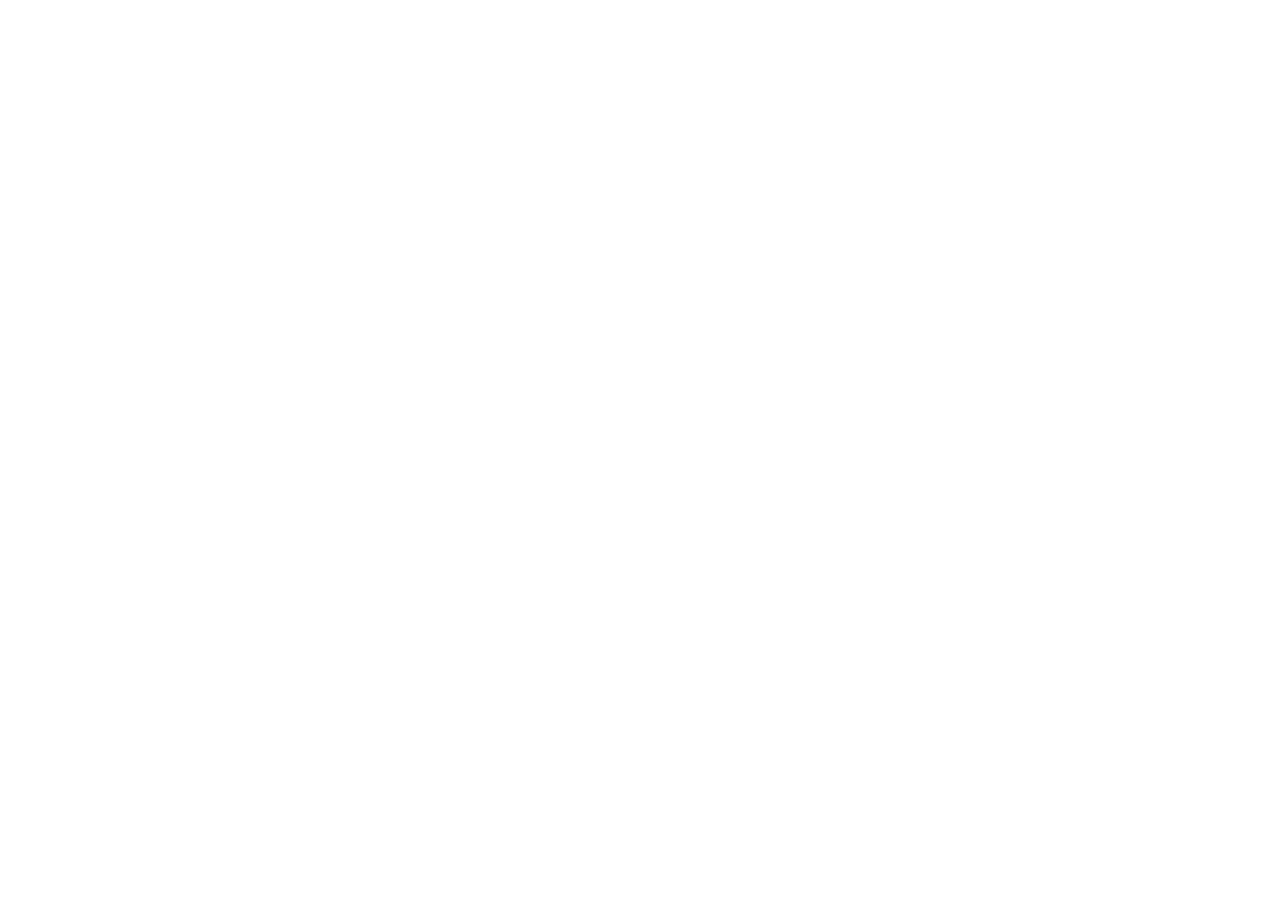
==== mandelbrot/index.html @ 4a5de6e5 "able to write a raw pixel array in a HardWorker and render it" ====
<!doctype html5>
<html>
<head>
    <title>Mandelbrot Set</title>
    <style>
        body {
            margin: 0;
            padding: 0;
        }
        #canvas {
            position: absolute;
            top: 10px;
            left: 10px;
        }
    </style>
    <script src="../lib/require.js"></script>
    <script>
        document.addEventListener("DOMContentLoaded", function(event) {
            require(["../HardWorker/HardWorker"], function(HardWorker) {
                var canvas = document.getElementById("canvas");
                var context = canvas.getContext("2d");
                var hw = new HardWorker({url:"../HardWorker/mainHardWorker.js"});

                hw.loadScript("lib/require.js", function() {
                    hw.loadModule({path: "../mandelbrot/mandelbrot.js", trigger:"mandelbrot"}, getMandelbrot, main);
                });

                function init () {
                    /*
                    canvas.setAttribute("width", window.innerWidth);
                    canvas.setAttribute("height", window.innerHeight);
                    */
                    canvas.setAttribute("width", 4);
                    canvas.setAttribute("height", 2);
                    //canvas.style.width = window.innerWidth;
                    //canvas.style.height = window.innerHeight;
                }

                function main() {
                    init();
                    window.hw = hw;
                    hw.trigger("mandelbrot");
                }

                function getMandelbrot(data) {
                    buildBMP(data);
                }

                function buildBMP(arrayBuffer) {
                    var blob = new Blob([arrayBuffer] , {type: "image/bmp"});
                    var bytes = new Uint8Array(arrayBuffer);
                    var image = context.createImageData(canvas.width, canvas.height);
                    var view = new DataView(arrayBuffer);
                    for (var i=0; i<bytes.length; i++) {
                        image.data[i] = bytes[i];
                    }
                    context.putImageData(image, 0, 0);
                        
                    var reader = new FileReader();

                    reader.onload = function() {
                        //canvas.setAttribute("src", reader.result);
                    };
                    reader.readAsDataURL(blob);
                    
                    window.reader = reader;
                    window.view = view;
                    window.blob = blob;
                    console.log('built bmp');
                }


            });
            
        });
    </script>
</head>
<body>
    <canvas id="canvas"></canvas>
</body>
</html>
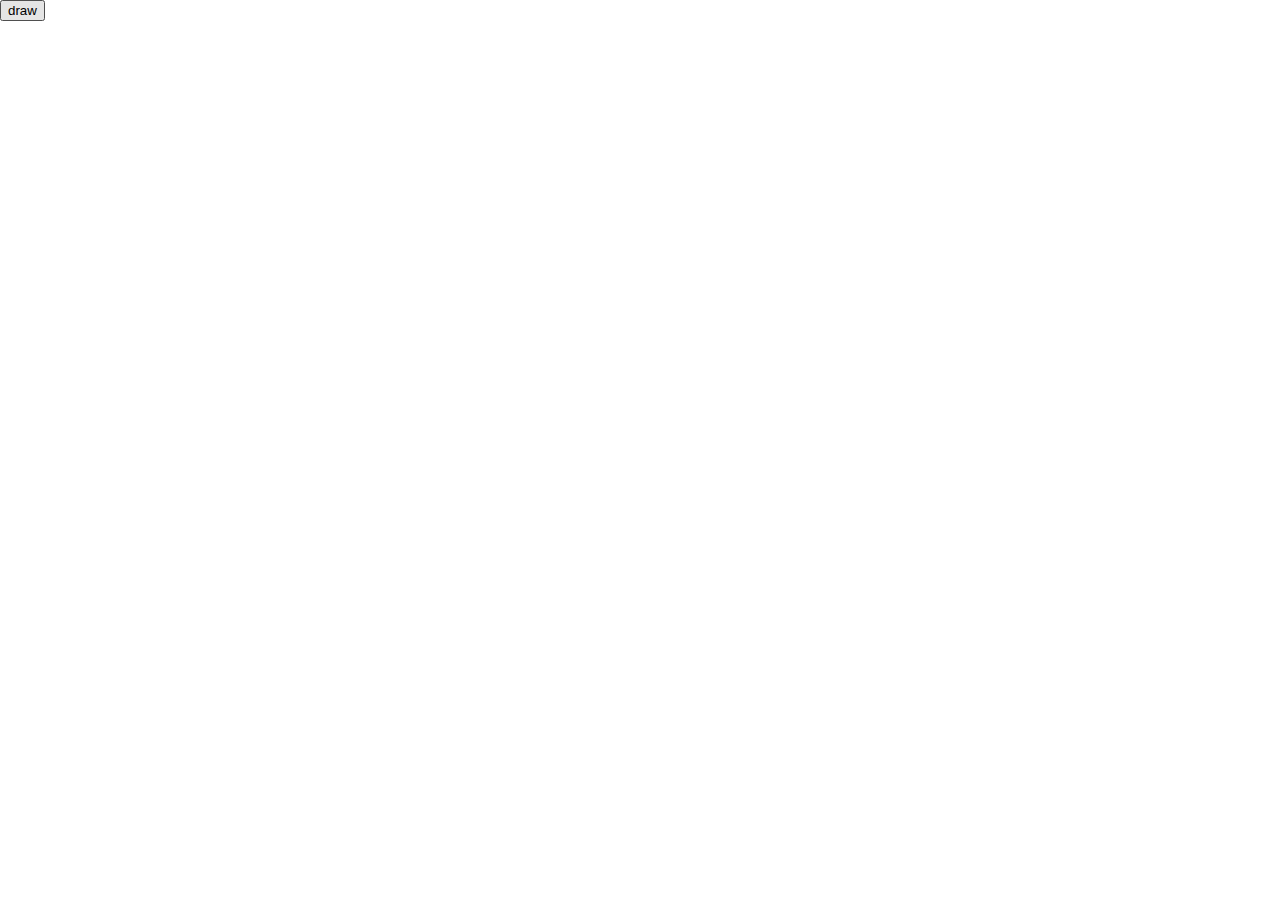
==== commit 7a3b10ab: "print mandelbrot image" ====
--- a/mandelbrot/index.html
+++ b/mandelbrot/index.html
@@ -9,8 +9,10 @@
         }
         #canvas {
             position: absolute;
-            top: 10px;
-            left: 10px;
+            top: 0;
+            left: 0;
+            width: auto;
+            height: auto;
         }
     </style>
     <script src="../lib/require.js"></script>
@@ -20,62 +22,58 @@
                 var canvas = document.getElementById("canvas");
                 var context = canvas.getContext("2d");
                 var hw = new HardWorker({url:"../HardWorker/mainHardWorker.js"});
+                var now = function () { return window.performance.now(); };
+                var t = now();
 
                 hw.loadScript("lib/require.js", function() {
-                    hw.loadModule({path: "../mandelbrot/mandelbrot.js", trigger:"mandelbrot"}, getMandelbrot, main);
+                    hw.loadModule({
+                        path: "../mandelbrot/mandelbrot.js", 
+                        trigger:"mandelbrot"
+                    }, buildImage, main);
                 });
 
-                function init () {
-                    /*
-                    canvas.setAttribute("width", window.innerWidth);
-                    canvas.setAttribute("height", window.innerHeight);
-                    */
-                    canvas.setAttribute("width", 4);
-                    canvas.setAttribute("height", 2);
-                    //canvas.style.width = window.innerWidth;
-                    //canvas.style.height = window.innerHeight;
+                function main() {
+//                    getMandelbrot();
+                    window.hw = hw;
                 }
 
-                function main() {
-                    init();
-                    window.hw = hw;
-                    hw.trigger("mandelbrot");
+                function getMandelbrot(width, height) {
+                    width = (width) ? width : 800;
+                    height = (height) ? height : 600;
+                    console.log("generating Mandelbrot!");
+                    t=now();
+                    canvas.setAttribute("width", width);
+                    canvas.setAttribute("height", height);
+                    hw.trigger("mandelbrot", {
+                        width: width,
+                        height: height
+                    });
                 }
 
-                function getMandelbrot(data) {
-                    buildBMP(data);
-                }
-
-                function buildBMP(arrayBuffer) {
-                    var blob = new Blob([arrayBuffer] , {type: "image/bmp"});
-                    var bytes = new Uint8Array(arrayBuffer);
+                function buildImage(data) {
+                    var bytes = new Uint8Array(data.buffer);
                     var image = context.createImageData(canvas.width, canvas.height);
-                    var view = new DataView(arrayBuffer);
                     for (var i=0; i<bytes.length; i++) {
                         image.data[i] = bytes[i];
                     }
                     context.putImageData(image, 0, 0);
-                        
-                    var reader = new FileReader();
-
-                    reader.onload = function() {
-                        //canvas.setAttribute("src", reader.result);
-                    };
-                    reader.readAsDataURL(blob);
-                    
-                    window.reader = reader;
-                    window.view = view;
-                    window.blob = blob;
-                    console.log('built bmp');
+                    var deltaT = (now() - t) / 1000;
+                    console.log('built bit map in '+(deltaT).toFixed(2)+'s');
+                    console.log("Iteration Count: "+(data.iterations).toExponential());
+                    var calculations = 19*data.iterations;
+                    console.log("Number of calculations estimate: "+calculations.toExponential());
+                    console.log("calculations/second ratio: "+(calculations/deltaT).toExponential());
                 }
 
 
+                window.getMandelbrot = getMandelbrot;
             });
             
         });
     </script>
 </head>
 <body>
+    <button onclick="window.getMandelbrot();" style="z-index:100000;position:absolute;">draw</button>
     <canvas id="canvas"></canvas>
 </body>
 </html>
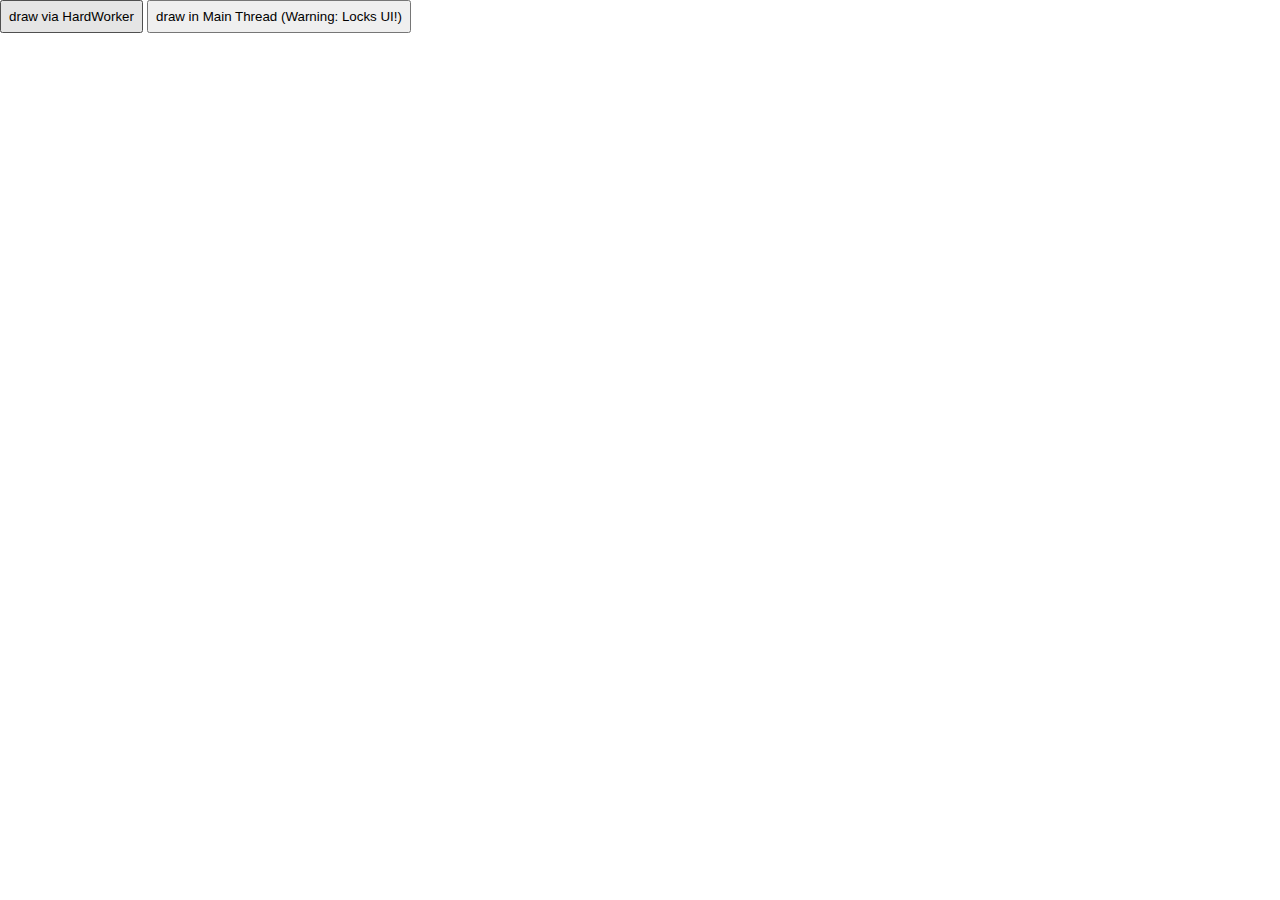
==== commit d9de016a: "functions to test ui thread vs HardWorker thread" ====
--- a/mandelbrot/index.html
+++ b/mandelbrot/index.html
@@ -14,11 +14,16 @@
             width: auto;
             height: auto;
         }
+        button {
+            position: relative;
+            padding: 1ex;
+            z-index: 1000;
+        }
     </style>
     <script src="../lib/require.js"></script>
     <script>
         document.addEventListener("DOMContentLoaded", function(event) {
-            require(["../HardWorker/HardWorker"], function(HardWorker) {
+            require(["../HardWorker/HardWorker", "mandelbrot"], function(HardWorker, Mandelbrot) {
                 var canvas = document.getElementById("canvas");
                 var context = canvas.getContext("2d");
                 var hw = new HardWorker({url:"../HardWorker/mainHardWorker.js"});
@@ -65,15 +70,30 @@
                     console.log("calculations/second ratio: "+(calculations/deltaT).toExponential());
                 }
 
+                function getMandelbrotSlow(width, height) {
+                    width = (width) ? width : 800;
+                    height = (height) ? height : 600;
+                    console.log("generating Mandelbrot! (in main thread)");
+                    t=now();
+                    canvas.setAttribute("width", width);
+                    canvas.setAttribute("height", height);
+                    var data = Mandelbrot({
+                        width: width,
+                        height: height
+                    });
+                    buildImage(data);
+                }
 
                 window.getMandelbrot = getMandelbrot;
+                window.getMandelbrotSlow = getMandelbrotSlow;
             });
             
         });
     </script>
 </head>
 <body>
-    <button onclick="window.getMandelbrot();" style="z-index:100000;position:absolute;">draw</button>
+    <button onclick="window.getMandelbrot();">draw via HardWorker</button>
+    <button onclick="window.getMandelbrotSlow();">draw in Main Thread (Warning: Locks UI!)</button>
     <canvas id="canvas"></canvas>
 </body>
 </html>
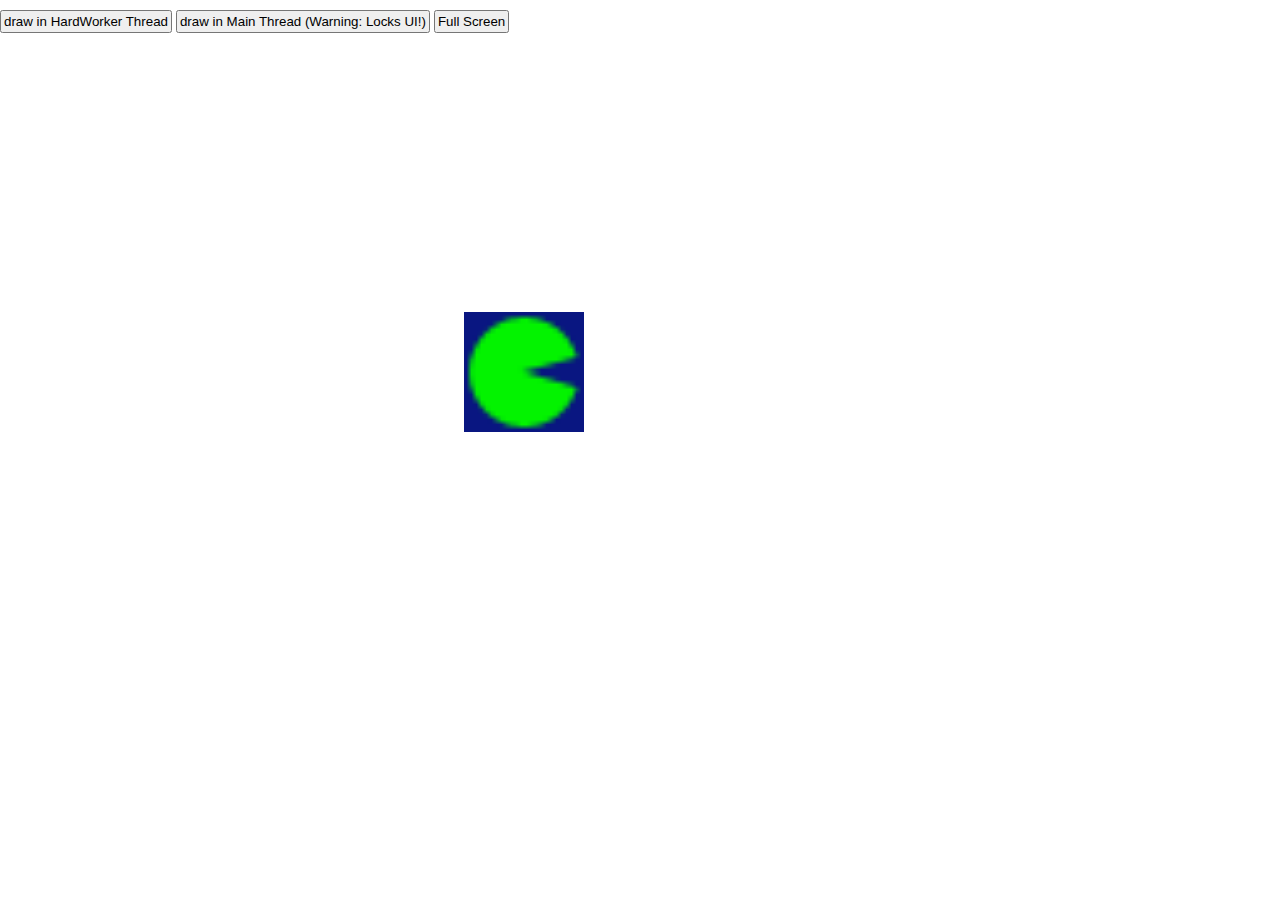
==== commit 559fc479: "loader icon" ====
--- a/mandelbrot/index.html
+++ b/mandelbrot/index.html
@@ -6,6 +6,8 @@
         body {
             margin: 0;
             padding: 0;
+            width: 100%;
+            background:white;
         }
         #canvas {
             position: absolute;
@@ -15,9 +17,33 @@
             height: auto;
         }
         button {
+            top: 10px;
             position: relative;
-            padding: 1ex;
+            padding: 2px;
             z-index: 1000;
+        }
+        #rect {
+            position: absolute;
+            width: 0;
+            height: 0;
+            border: 2px solid red;
+            z-index: 2000;
+            cursor:hand;
+        }
+        #rect:active {
+            cursor:move;
+        }
+        #pacman {
+            position: absolute;
+            z-index: 1000;
+            background-image: url("pacman.gif");
+            -webkit-transform: scale(5,5);
+            -moz-transform: scale(5,5);
+            -ms-transform: scale(5,5);
+            top:40%;
+            left:40%;
+            width: 24px;
+            height: 24px;
         }
     </style>
     <script src="../lib/require.js"></script>
@@ -29,7 +55,13 @@
                 var hw = new HardWorker({url:"../HardWorker/mainHardWorker.js"});
                 var now = function () { return window.performance.now(); };
                 var t = now();
-
+                var config = {
+                    x: [-2.5, 1.0],
+                    y: [-1.25, 1.25],
+                    width: 800,
+                    height: 600
+                };
+                
                 hw.loadScript("lib/require.js", function() {
                     hw.loadModule({
                         path: "../mandelbrot/mandelbrot.js", 
@@ -38,21 +70,51 @@
                 });
 
                 function main() {
-//                    getMandelbrot();
                     window.hw = hw;
+                    window.getMandelbrot();
+                    renderCanvas();
+                    pacman.style.display="none";
+                }
+
+                function renderCanvas() {
+                    canvas.setAttribute("width", config.width);
+                    canvas.setAttribute("height", config.height);
+                }
+
+                function getRectCoords() {
+                    var dims = {
+                        width: parseInt(rect.style.width),
+                        height: parseInt(rect.style.height),
+                        top: parseInt(rect.style.top),
+                        left: parseInt(rect.style.left)
+                    };
+                    var X = Math.abs(config.x[0] - config.x[1]);
+                    var Y = Math.abs(config.y[0] - config.y[1]);
+                    var dx = X/config.width;
+                    var dy = Y/config.height;
+                    dims.x = [config.x[0]+dims.left*dx, config.x[0]+(dims.left + dims.width)*dx];
+                    dims.y = [config.y[0]+dy*(config.height-(dims.top+dims.height)), config.y[1]-(dims.top)*dy];
+                    console.log(dims);
+                    return dims;
+                }
+
+                function setConfigFromRect() {
+                    console.log(config.x);
+                    var rectCoords = getRectCoords();
+                    config.x = rectCoords.x;
+                    config.y = rectCoords.y;
+                    console.log(config);
                 }
 
                 function getMandelbrot(width, height) {
-                    width = (width) ? width : 800;
-                    height = (height) ? height : 600;
-                    console.log("generating Mandelbrot!");
+                    console.log("generating Mandelbrot Set");
+                    pacman.style.display="block";
+                    config.width = (width) ? width : 400;
+                    config.height = (height) ? height : 300;
+                    canvas.setAttribute("width", config.width);
+                    canvas.setAttribute("height", config.height);
                     t=now();
-                    canvas.setAttribute("width", width);
-                    canvas.setAttribute("height", height);
-                    hw.trigger("mandelbrot", {
-                        width: width,
-                        height: height
-                    });
+                    hw.trigger("mandelbrot", config);
                 }
 
                 function buildImage(data) {
@@ -68,32 +130,124 @@
                     var calculations = 19*data.iterations;
                     console.log("Number of calculations estimate: "+calculations.toExponential());
                     console.log("calculations/second ratio: "+(calculations/deltaT).toExponential());
+                    console.log("\n\n");
+                    pacman.style.display="none";
+                    rect.reset();
                 }
 
                 function getMandelbrotSlow(width, height) {
-                    width = (width) ? width : 800;
-                    height = (height) ? height : 600;
+                    pacman.style.display="block";
+                    config.width = (width) ? width : 400;
+                    config.height = (height) ? height : 300;
                     console.log("generating Mandelbrot! (in main thread)");
-                    t=now();
-                    canvas.setAttribute("width", width);
-                    canvas.setAttribute("height", height);
-                    var data = Mandelbrot({
-                        width: width,
-                        height: height
-                    });
-                    buildImage(data);
+                    canvas.setAttribute("width", config.width);
+                    canvas.setAttribute("height", config.height);
+                    window.setTimeout(function() {
+                        t=now();
+                        var data = Mandelbrot(config);
+                        buildImage(data);
+                    },999);
                 }
 
                 window.getMandelbrot = getMandelbrot;
                 window.getMandelbrotSlow = getMandelbrotSlow;
+
+                var x0,y0;
+                var rect = document.createElement("div");
+                rect.id = "rect";
+                var style = null;
+                rect.onmousedown = function(event) {
+                    style = window.getComputedStyle(this);
+                    this.x0 = event.clientX - parseInt(style.left);
+                    this.y0 = event.clientY - parseInt(style.top);
+                    document.addEventListener("mousemove", dragRect);
+                };
+                rect.reset = function() {
+                    this.style.width = "0px";
+                    this.style.height = "0px";
+                    this.style.top = "0px";
+                    this.style.left = "0px";
+                };
+                rect.reset();
+                function dragRect(event) {
+                    rect.style.top = event.clientY - rect.y0 + "px";
+                    rect.style.left = event.clientX -rect.x0 + "px";
+                };
+                document.addEventListener("mouseup" , function(event) {
+                    document.removeEventListener("mousemove", dragRect);
+                });
+                document.body.appendChild(rect);
+                /** @callback */
+                function drawRect(event) {
+                    var x,y;
+                    x = event.pageX;
+                    y = event.pageY;
+                    rect.style.width = event.pageX - x0 + "px";
+                    rect.style.height = event.pageY - y0 + "px";
+                }
+                /** @callback */
+                function startRect(event) {
+                    x0 = event.pageX;
+                    y0 = event.pageY;
+                    rect.style.top = y0;
+                    rect.style.left = x0;
+                    rect.style.width=0;
+                    rect.style.height=0;
+                    rect.style.display="block";
+                    document.addEventListener("mousemove", drawRect);
+                }
+                /** @callback */
+                function stopRect(event) {
+                    document.removeEventListener("mousemove", drawRect);
+                    setConfigFromRect()
+                }
+                canvas.addEventListener("mousedown", startRect);
+                document.addEventListener("mouseup", stopRect);
+                canvas.onmousedown = startRect;
+
+                // POLYFILL FOR FF
+                var dragItems = document.querySelectorAll('[draggable=true]');
+                for (var i = 0; i < dragItems.length; i++) {
+                  dragItems[i].addEventListener('dragstart', function (event) {
+                    // store the ID of the element, and collect it on the drop later on
+                    event.dataTransfer.setData('Text', this.id);
+                  });
+                }
+
+
+
+
+
+                     
             });
             
         });
     </script>
+    <script>
+        function requestFullScreen() {
+            var el = document.body;
+            if (el.requestFullscreen) {
+              el.requestFullscreen();
+            } else if (el.msRequestFullscreen) {
+              el.msRequestFullscreen();
+            } else if (el.mozRequestFullScreen) {
+              el.mozRequestFullScreen();
+            } else if (el.webkitRequestFullscreen) {
+              el.webkitRequestFullscreen();
+            }
+        };
+    </script>
+
 </head>
 <body>
-    <button onclick="window.getMandelbrot();">draw via HardWorker</button>
-    <button onclick="window.getMandelbrotSlow();">draw in Main Thread (Warning: Locks UI!)</button>
-    <canvas id="canvas"></canvas>
+    <button onclick="window.getMandelbrot(800,600);">draw in HardWorker Thread</button>
+    <button onclick="window.getMandelbrotSlow(800,600);">draw in Main Thread (Warning: Locks UI!)</button>
+    <button id='fullscreen'>Full Screen</button>
+    <canvas id="canvas" width="400" height"300"></canvas>
+    <div id="pacman"></div>
+    <script>
+        var fullscreen = document.getElementById("fullscreen");
+        fullscreen.addEventListener("click", requestFullScreen);
+    </script>
 </body>
 </html>
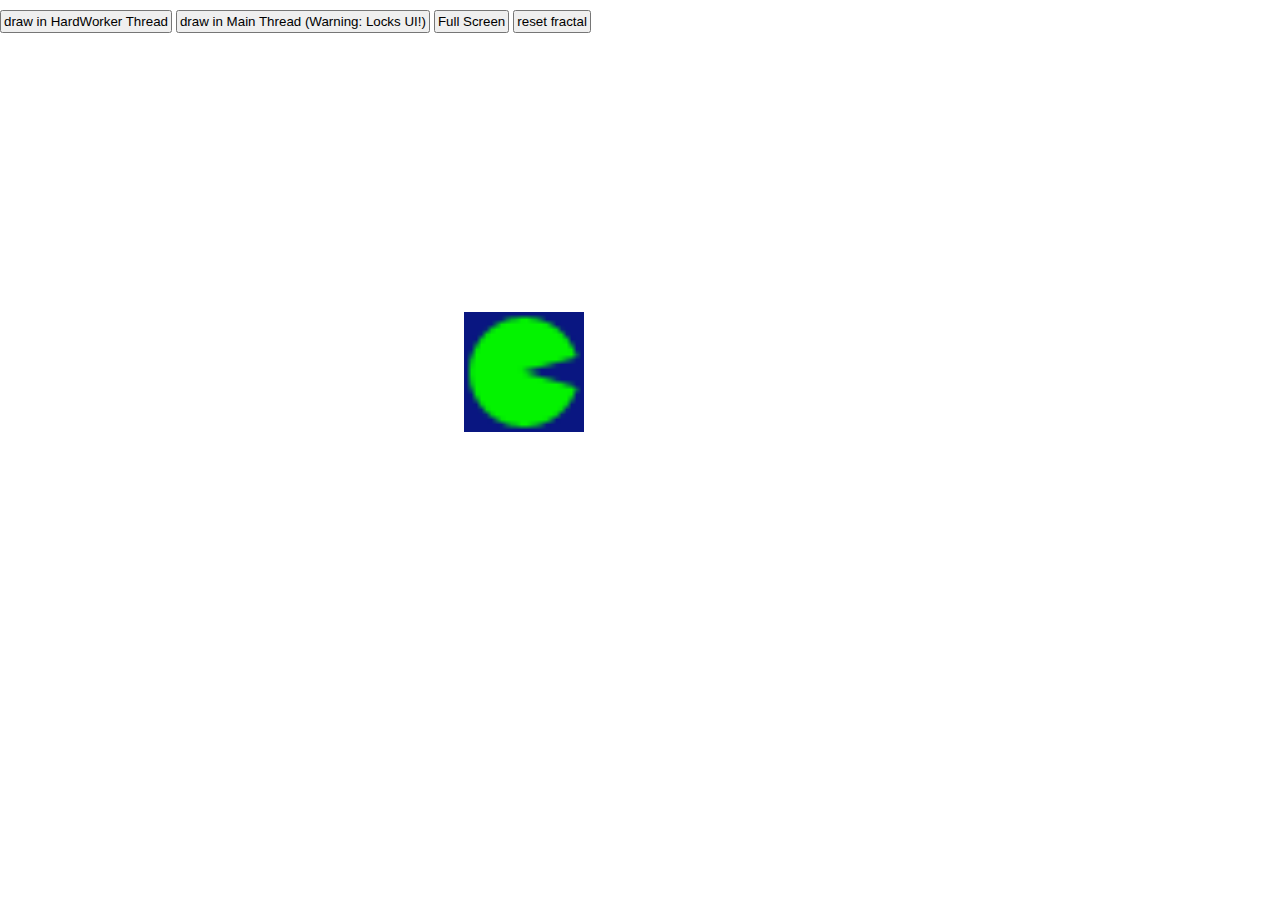
==== commit df7ebb51: "reset button" ====
--- a/mandelbrot/index.html
+++ b/mandelbrot/index.html
@@ -2,50 +2,7 @@
 <html>
 <head>
     <title>Mandelbrot Set</title>
-    <style>
-        body {
-            margin: 0;
-            padding: 0;
-            width: 100%;
-            background:white;
-        }
-        #canvas {
-            position: absolute;
-            top: 0;
-            left: 0;
-            width: auto;
-            height: auto;
-        }
-        button {
-            top: 10px;
-            position: relative;
-            padding: 2px;
-            z-index: 1000;
-        }
-        #rect {
-            position: absolute;
-            width: 0;
-            height: 0;
-            border: 2px solid red;
-            z-index: 2000;
-            cursor:hand;
-        }
-        #rect:active {
-            cursor:move;
-        }
-        #pacman {
-            position: absolute;
-            z-index: 1000;
-            background-image: url("pacman.gif");
-            -webkit-transform: scale(5,5);
-            -moz-transform: scale(5,5);
-            -ms-transform: scale(5,5);
-            top:40%;
-            left:40%;
-            width: 24px;
-            height: 24px;
-        }
-    </style>
+    <link href="style.css" rel="stylesheet"></link>
     <script src="../lib/require.js"></script>
     <script>
         document.addEventListener("DOMContentLoaded", function(event) {
@@ -59,9 +16,19 @@
                     x: [-2.5, 1.0],
                     y: [-1.25, 1.25],
                     width: 800,
-                    height: 600
+                    height: 600,
+                    scale: 1.0,
                 };
+                function reset() {
+                    config.x = [-2.5, 1.0];
+                    config.y = [-1.25, 1.25];
+                    config.width = 800;
+                    config.height = 600;
+                    config.scale = 1.0;
+                    rect.reset();
+                }
                 
+                window.reset = reset;
                 hw.loadScript("lib/require.js", function() {
                     hw.loadModule({
                         path: "../mandelbrot/mandelbrot.js", 
@@ -73,7 +40,6 @@
                     window.hw = hw;
                     window.getMandelbrot();
                     renderCanvas();
-                    pacman.style.display="none";
                 }
 
                 function renderCanvas() {
@@ -90,27 +56,24 @@
                     };
                     var X = Math.abs(config.x[0] - config.x[1]);
                     var Y = Math.abs(config.y[0] - config.y[1]);
-                    var dx = X/config.width;
-                    var dy = Y/config.height;
+                    var dx = X/(config.width);
+                    var dy = Y/(config.height);
                     dims.x = [config.x[0]+dims.left*dx, config.x[0]+(dims.left + dims.width)*dx];
                     dims.y = [config.y[0]+dy*(config.height-(dims.top+dims.height)), config.y[1]-(dims.top)*dy];
-                    console.log(dims);
                     return dims;
                 }
 
                 function setConfigFromRect() {
-                    console.log(config.x);
                     var rectCoords = getRectCoords();
                     config.x = rectCoords.x;
                     config.y = rectCoords.y;
-                    console.log(config);
                 }
 
                 function getMandelbrot(width, height) {
                     console.log("generating Mandelbrot Set");
                     pacman.style.display="block";
-                    config.width = (width) ? width : 400;
-                    config.height = (height) ? height : 300;
+                    config.width = (width) ? width : config.width;
+                    config.height = (height) ? height : config.height;
                     canvas.setAttribute("width", config.width);
                     canvas.setAttribute("height", config.height);
                     t=now();
@@ -124,29 +87,33 @@
                         image.data[i] = bytes[i];
                     }
                     context.putImageData(image, 0, 0);
+                    reportStats(data);
+                    pacman.style.display="none";
+                    rect.reset();
+                }
+
+                function reportStats(data) {
                     var deltaT = (now() - t) / 1000;
+                    var calculations = 19*data.iterations;
                     console.log('built bit map in '+(deltaT).toFixed(2)+'s');
                     console.log("Iteration Count: "+(data.iterations).toExponential());
-                    var calculations = 19*data.iterations;
                     console.log("Number of calculations estimate: "+calculations.toExponential());
                     console.log("calculations/second ratio: "+(calculations/deltaT).toExponential());
                     console.log("\n\n");
-                    pacman.style.display="none";
-                    rect.reset();
                 }
 
                 function getMandelbrotSlow(width, height) {
+                    console.log("generating Mandelbrot set (in main thread)");
                     pacman.style.display="block";
-                    config.width = (width) ? width : 400;
-                    config.height = (height) ? height : 300;
-                    console.log("generating Mandelbrot! (in main thread)");
+                    config.width = (width) ? width : config.width;
+                    config.height = (height) ? height : config.height;
                     canvas.setAttribute("width", config.width);
                     canvas.setAttribute("height", config.height);
                     window.setTimeout(function() {
                         t=now();
                         var data = Mandelbrot(config);
                         buildImage(data);
-                    },999);
+                    },200);
                 }
 
                 window.getMandelbrot = getMandelbrot;
@@ -156,6 +123,7 @@
                 var rect = document.createElement("div");
                 rect.id = "rect";
                 var style = null;
+
                 rect.onmousedown = function(event) {
                     style = window.getComputedStyle(this);
                     this.x0 = event.clientX - parseInt(style.left);
@@ -169,10 +137,12 @@
                     this.style.left = "0px";
                 };
                 rect.reset();
+
                 function dragRect(event) {
                     rect.style.top = event.clientY - rect.y0 + "px";
                     rect.style.left = event.clientX -rect.x0 + "px";
-                };
+                }
+
                 document.addEventListener("mouseup" , function(event) {
                     document.removeEventListener("mousemove", dragRect);
                 });
@@ -200,6 +170,7 @@
                 function stopRect(event) {
                     document.removeEventListener("mousemove", drawRect);
                     setConfigFromRect()
+                    console.log(config);
                 }
                 canvas.addEventListener("mousedown", startRect);
                 document.addEventListener("mouseup", stopRect);
@@ -213,12 +184,6 @@
                     event.dataTransfer.setData('Text', this.id);
                   });
                 }
-
-
-
-
-
-                     
             });
             
         });
@@ -243,11 +208,14 @@
     <button onclick="window.getMandelbrot(800,600);">draw in HardWorker Thread</button>
     <button onclick="window.getMandelbrotSlow(800,600);">draw in Main Thread (Warning: Locks UI!)</button>
     <button id='fullscreen'>Full Screen</button>
-    <canvas id="canvas" width="400" height"300"></canvas>
+    <button id='reset'>reset fractal</button>
+    <canvas id="canvas" width="800" height"600"></canvas>
     <div id="pacman"></div>
     <script>
         var fullscreen = document.getElementById("fullscreen");
         fullscreen.addEventListener("click", requestFullScreen);
+        var resetFractal = document.getElementById("reset");
+        resetFractal.onclick = function() {reset(); getMandelbrot();};
     </script>
 </body>
 </html>
--- a/mandelbrot/style.css
+++ b/mandelbrot/style.css
@@ -0,0 +1,43 @@
+body {
+    margin: 0;
+    padding: 0;
+    width: 100%;
+    background:white;
+}
+#canvas {
+    position: absolute;
+    top: 0;
+    left: 0;
+    width: auto;
+    height: auto;
+}
+button {
+    top: 10px;
+    position: relative;
+    padding: 2px;
+    z-index: 3000;
+}
+#rect {
+    position: absolute;
+    width: 0;
+    height: 0;
+    border: 2px solid red;
+    z-index: 2000;
+    cursor:hand;
+}
+#rect:active {
+    cursor:move;
+}
+#pacman {
+    position: absolute;
+    z-index: 1000;
+    background-image: url("pacman.gif");
+    -webkit-transform: scale(5,5);
+    -moz-transform: scale(5,5);
+    -ms-transform: scale(5,5);
+    top:40%;
+    left:40%;
+    width: 24px;
+    height: 24px;
+}
+
